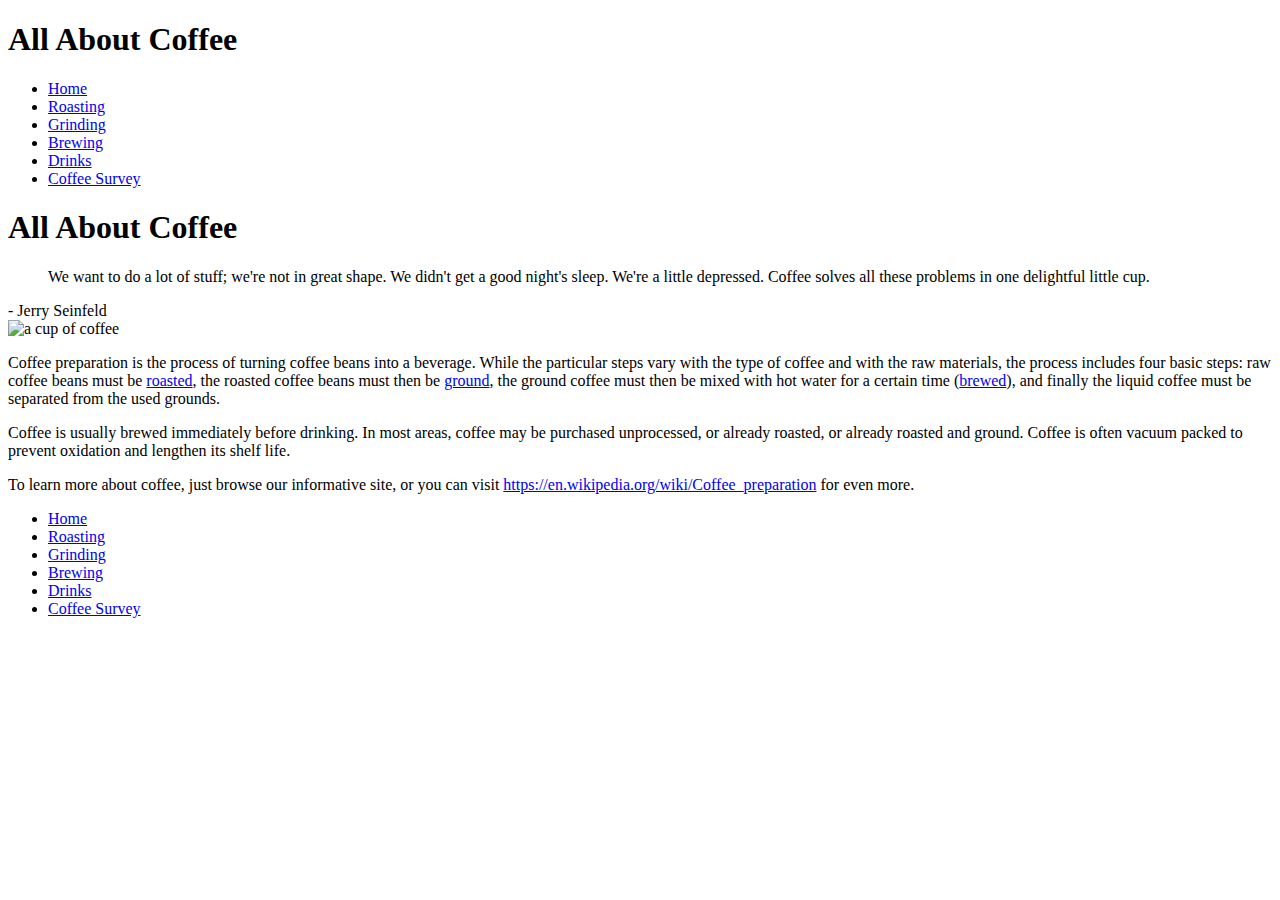
==== index.html @ fda8f12e "Add files via upload" ====
<!doctype html>
<html>
	<head>
		<meta charset="utf8"/>
		<title>All About Coffee</title>
		<link href="https://fonts.googleapis.com/css2?family=Open+Sans&display=swap" rel="stylesheet">
		<link href="styles.css" rel="stylesheet" type="text/css"/>
		
	</head>
	<body>
		<header>
			<h1>All About Coffee</h1>
				<nav>
					<ul>
						<li> <a href="index.html">Home</a></li>
						<li> <a href="roasting.html">Roasting</a></li>
						<li> <a href="grinding.html">Grinding</a></li>
						<li> <a href="brewing.html">Brewing</a></li>
						<li> <a href="drinks.html">Drinks</a></li>
						<li> <a href="survey.html">Coffee Survey</a></li>
					</ul>
				</nav>
		</header>
		
		<h1>All About Coffee</h1>

		<aside>
			<blockquote>We want to do a lot of stuff; we're not in great shape. 
			We didn't get a good night's sleep. We're a little depressed. 
			Coffee solves all these problems in one delightful little cup.</blockquote>
			- Jerry Seinfeld
		</aside>
		
		<section>
			<img class="photo-left" src="images/coffee-cup.png" alt="a cup of coffee" width="128" height="128"/>
			<p>Coffee preparation is the process of turning coffee beans into a beverage. 
			While the particular steps vary with the type of coffee and with the raw materials, 
			the process includes four basic steps: raw coffee beans must be
			<a href="roasting.html">roasted</a>, the roasted coffee beans must then be 
			<a href="grinding.html">ground</a>, the ground coffee must then be mixed with hot water
			for a certain time (<a href="brewing.html">brewed</a>), 
			and finally the liquid coffee must be separated from the used grounds.</p>

			<p>Coffee is usually brewed immediately before drinking. 
			In most areas, coffee may be purchased unprocessed, or already roasted, or 
			already roasted and ground. Coffee is often vacuum packed to 
			prevent oxidation and lengthen its shelf life.</p>

			<p>To learn more about coffee, just browse our informative site, or you can visit 
			<a href="https://en.wikipedia.org/wiki/Coffee_preparation" target="_blank">https://en.wikipedia.org/wiki/Coffee_preparation</a> for even more.</p>
		</section>
		
		<footer>
			<nav>
				<ul>
					<li> <a href="index.html">Home</a></li>
					<li> <a href="roasting.html">Roasting</a></li>
					<li> <a href="grinding.html">Grinding</a></li>
					<li> <a href="brewing.html">Brewing</a></li>
					<li> <a href="drinks.html">Drinks</a></li>
					<li> <a href="survey.html">Coffee Survey</a></li>
				</ul>
			</nav>
		</footer>
	</body>
</html>
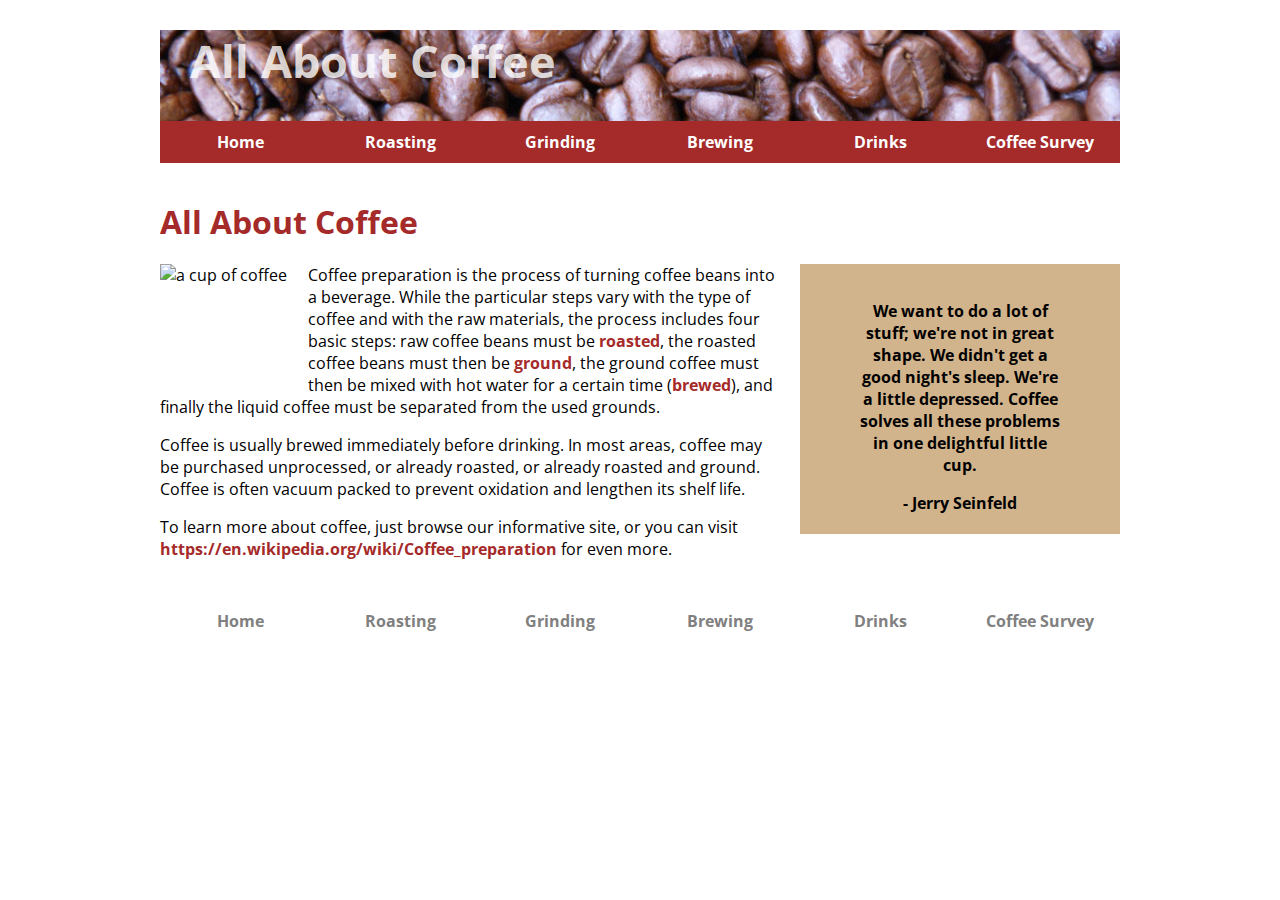
==== commit ff44d172: "Update index.html" ====
--- a/index.html
+++ b/index.html
@@ -4,7 +4,7 @@
 		<meta charset="utf8"/>
 		<title>All About Coffee</title>
 		<link href="https://fonts.googleapis.com/css2?family=Open+Sans&display=swap" rel="stylesheet">
-		<link href="styles.css" rel="stylesheet" type="text/css"/>
+		<link href="Website Project/styles.css" rel="stylesheet" type="text/css"/>
 		
 	</head>
 	<body>
@@ -63,4 +63,4 @@
 			</nav>
 		</footer>
 	</body>
-</html>+</html>
--- a/Website Project/styles.css
+++ b/Website Project/styles.css
@@ -0,0 +1,95 @@
+body{
+	font-family:'Open Sans', sans-serif;
+	margin:0 auto;
+	width:960px;
+}
+h1, h2, h3{
+	color:brown;
+}
+ul{
+	list-style-image:url("images/tiny-coffee-cup.gif");
+}
+a:link, a:visited{
+	text-decoration:none;
+	color:brown;
+	font-weight:bold;
+}
+a:hover{
+	color:green;
+}
+nav ul{
+	list-style-type:none;
+	padding:0px;
+}
+nav li{
+	display:inline;
+	float:left;
+}
+nav a:link, nav a:visited{
+	background-color:brown;
+	color:white;
+	display:block;
+	width:160px;
+	text-align:center;
+	padding:10px 0;
+}
+nav a:hover{
+	background-color:green;
+}
+aside{
+	width:280px;
+	float:right;
+	background-color:tan;
+	text-align:center;
+	font-weight:bold;
+	padding:20px;
+	margin-left:20px;
+}
+.photo-left{
+	float:left;
+	margin-right:20px;
+}
+.photo-right{
+	float:right;
+	margin-left:20px;
+}
+header{
+background-image:url("images/coffee-beans.jpg");
+height:100px;
+margin-bottom:70px;
+}
+header h1{
+	color:rgba(256,256,256,0.8);
+	margin-left:30px;
+	margin-top:30px;
+	font-size:45px;
+}
+footer{
+	margin:40px 0;
+}
+footer nav a:link, footer nav a:visited{
+	color:gray;
+	text-decoration:none;
+	display:block;
+	width:160px;
+	text-align:center;
+	background-color:white;
+}
+footer nav a:hover{
+	color:black;
+}
+td, th{
+	border:1px solid black;
+	width:20%;
+	text-align:center;
+	padding:5px;
+}
+table{
+	border-collapse:collapse;
+}
+video{
+	margin-bottom:20px;
+	margin-left:160px;
+	-webkit-filter:grayscale(100%);/* google chrome/windows edge*/
+	-moz-filter:grayscale(100%);/*mozzila browser*/
+}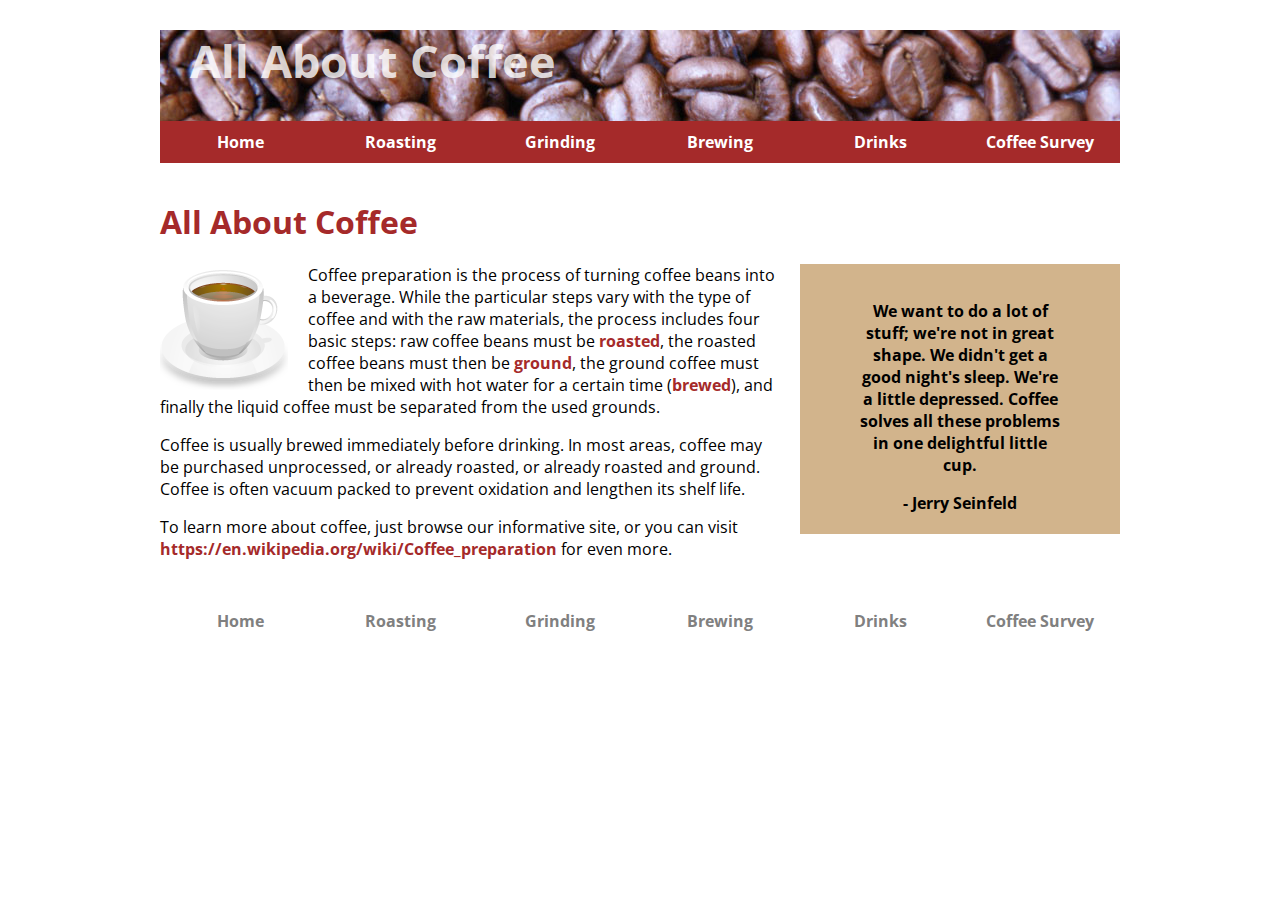
==== commit 0ceaf544: "Update index.html" ====
--- a/index.html
+++ b/index.html
@@ -4,7 +4,7 @@
 		<meta charset="utf8"/>
 		<title>All About Coffee</title>
 		<link href="https://fonts.googleapis.com/css2?family=Open+Sans&display=swap" rel="stylesheet">
-		<link href="Website Project/styles.css" rel="stylesheet" type="text/css"/>
+		<link href="styles.css" rel="stylesheet" type="text/css"/>
 		
 	</head>
 	<body>
--- a/styles.css
+++ b/styles.css
@@ -0,0 +1,95 @@
+body{
+	font-family:'Open Sans', sans-serif;
+	margin:0 auto;
+	width:960px;
+}
+h1, h2, h3{
+	color:brown;
+}
+ul{
+	list-style-image:url("images/tiny-coffee-cup.gif");
+}
+a:link, a:visited{
+	text-decoration:none;
+	color:brown;
+	font-weight:bold;
+}
+a:hover{
+	color:green;
+}
+nav ul{
+	list-style-type:none;
+	padding:0px;
+}
+nav li{
+	display:inline;
+	float:left;
+}
+nav a:link, nav a:visited{
+	background-color:brown;
+	color:white;
+	display:block;
+	width:160px;
+	text-align:center;
+	padding:10px 0;
+}
+nav a:hover{
+	background-color:green;
+}
+aside{
+	width:280px;
+	float:right;
+	background-color:tan;
+	text-align:center;
+	font-weight:bold;
+	padding:20px;
+	margin-left:20px;
+}
+.photo-left{
+	float:left;
+	margin-right:20px;
+}
+.photo-right{
+	float:right;
+	margin-left:20px;
+}
+header{
+background-image:url("images/coffee-beans.jpg");
+height:100px;
+margin-bottom:70px;
+}
+header h1{
+	color:rgba(256,256,256,0.8);
+	margin-left:30px;
+	margin-top:30px;
+	font-size:45px;
+}
+footer{
+	margin:40px 0;
+}
+footer nav a:link, footer nav a:visited{
+	color:gray;
+	text-decoration:none;
+	display:block;
+	width:160px;
+	text-align:center;
+	background-color:white;
+}
+footer nav a:hover{
+	color:black;
+}
+td, th{
+	border:1px solid black;
+	width:20%;
+	text-align:center;
+	padding:5px;
+}
+table{
+	border-collapse:collapse;
+}
+video{
+	margin-bottom:20px;
+	margin-left:160px;
+	-webkit-filter:grayscale(100%);/* google chrome/windows edge*/
+	-moz-filter:grayscale(100%);/*mozzila browser*/
+}